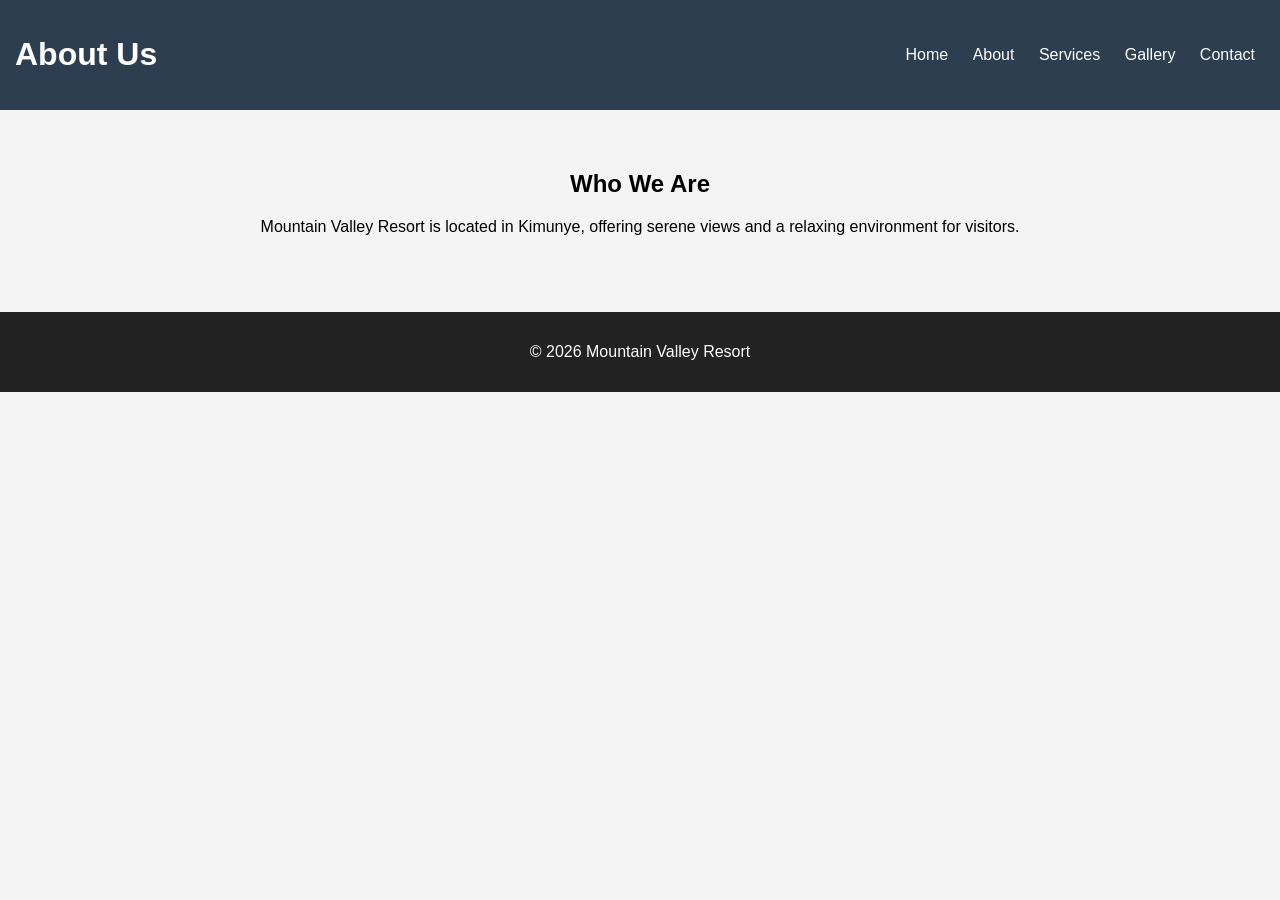
==== about.html @ 583caade "Add files via upload" ====
<!DOCTYPE html>
<html lang="en">
<head>
<meta charset="UTF-8">
<meta name="viewport" content="width=device-width, initial-scale=1.0">
<title>About</title>
<link rel="stylesheet" href="style.css">
</head>
<body>

<header>
<h1>About Us</h1>
<nav>
<a href="index.html">Home</a>
<a href="about.html">About</a>
<a href="services.html">Services</a>
<a href="gallery.html">Gallery</a>
<a href="contact.html">Contact</a>
</nav>
</header>

<section class="section">
<h2>Who We Are</h2>
<p>Mountain Valley Resort is located in Kimunye, offering serene views and a relaxing environment for visitors.</p>
</section>

<footer>
<p>© 2026 Mountain Valley Resort</p>
</footer>

</body>
</html>
---- style.css ----
body {
font-family: Arial, sans-serif;
margin: 0;
background: #f4f4f4;
}

header {
background: #2c3e50;
color: white;
display: flex;
justify-content: space-between;
align-items: center;
padding: 15px;
}

nav a {
color: white;
margin: 0 10px;
text-decoration: none;
}

nav a:hover {
text-decoration: underline;
}

.hero {
background: url('https://picsum.photos/1200/500') no-repeat center/cover;
color: white;
text-align: center;
padding: 100px 20px;
}

.btn {
background: orange;
padding: 10px 20px;
color: white;
text-decoration: none;
border-radius: 5px;
}

.section {
padding: 40px;
text-align: center;
}

.card {
background: white;
padding: 20px;
margin: 10px;
display: inline-block;
border-radius: 10px;
box-shadow: 0 0 10px rgba(0,0,0,0.1);
}

.gallery {
display: flex;
flex-wrap: wrap;
justify-content: center;
padding: 20px;
}

.gallery img {
margin: 10px;
border-radius: 10px;
}

form {
display: flex;
flex-direction: column;
max-width: 400px;
margin: auto;
}

input, textarea {
margin: 10px 0;
padding: 10px;
}

button {
background: #2c3e50;
color: white;
padding: 10px;
border: none;
}

footer {
text-align: center;
padding: 15px;
background: #222;
color: white;
margin-top: 20px;
}
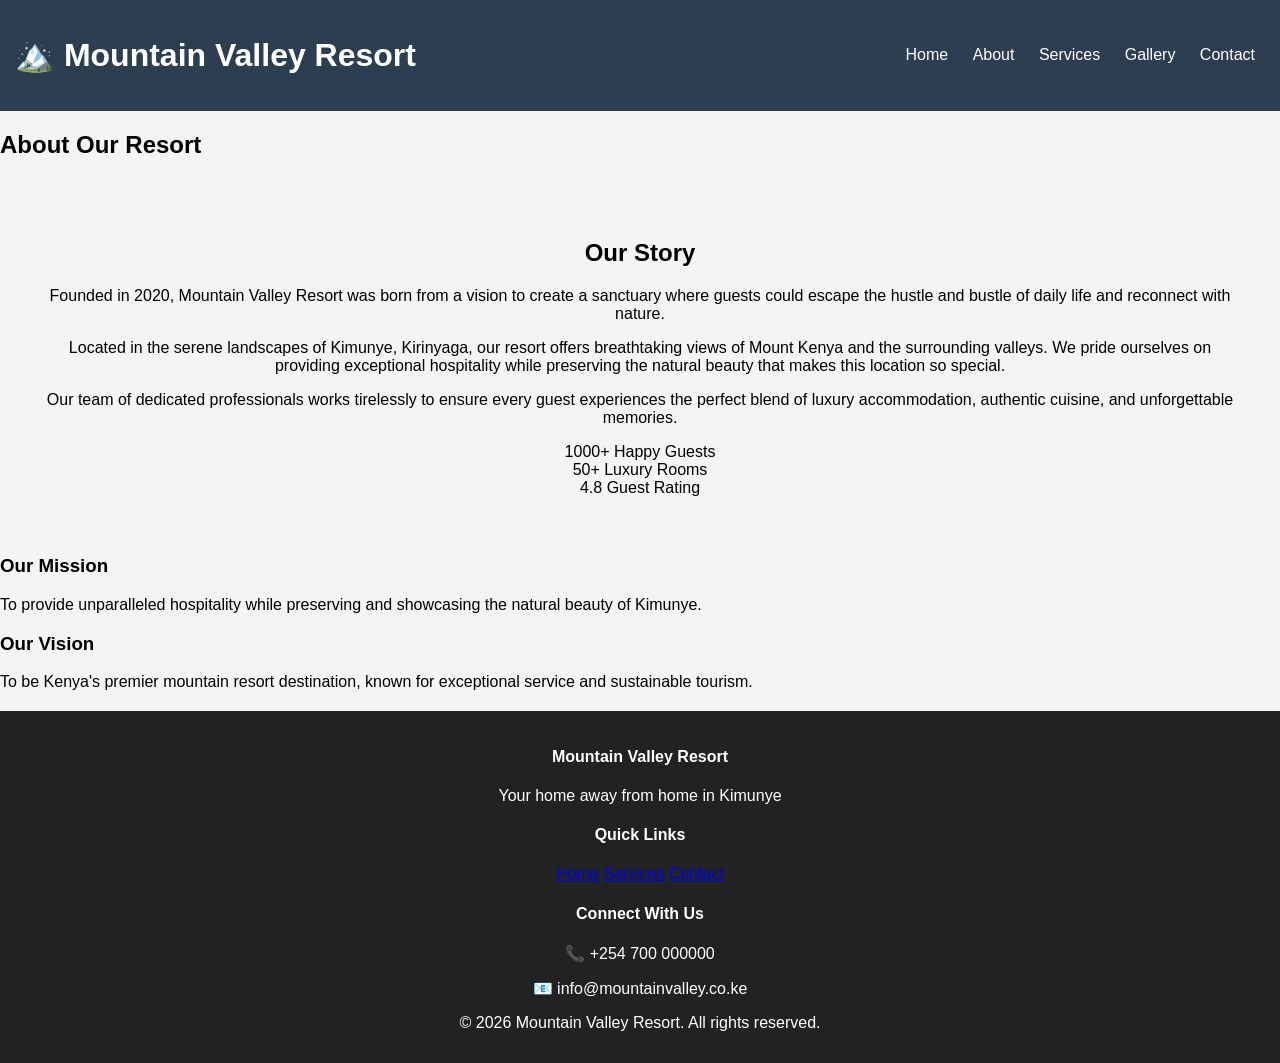
==== commit 8c5bbffb: "Revamp About page with new content and structure Updated the About page to enhance content and layou" ====
--- a/about.html
+++ b/about.html
@@ -1,32 +1,88 @@
 <!DOCTYPE html>
 <html lang="en">
 <head>
-<meta charset="UTF-8">
-<meta name="viewport" content="width=device-width, initial-scale=1.0">
-<title>About</title>
-<link rel="stylesheet" href="style.css">
+    <meta charset="UTF-8">
+    <meta name="viewport" content="width=device-width, initial-scale=1.0">
+    <title>About Us - Mountain Valley Resort</title>
+    <link rel="stylesheet" href="style.css">
 </head>
 <body>
+    <header>
+        <div class="logo">
+            <h1>🏔️ Mountain Valley Resort</h1>
+        </div>
+        <nav>
+            <a href="index.html">Home</a>
+            <a href="about.html" class="active">About</a>
+            <a href="services.html">Services</a>
+            <a href="gallery.html">Gallery</a>
+            <a href="contact.html">Contact</a>
+        </nav>
+    </header>
 
-<header>
-<h1>About Us</h1>
-<nav>
-<a href="index.html">Home</a>
-<a href="about.html">About</a>
-<a href="services.html">Services</a>
-<a href="gallery.html">Gallery</a>
-<a href="contact.html">Contact</a>
-</nav>
-</header>
+    <section class="page-header">
+        <h1>About Our Resort</h1>
+    </section>
 
-<section class="section">
-<h2>Who We Are</h2>
-<p>Mountain Valley Resort is located in Kimunye, offering serene views and a relaxing environment for visitors.</p>
-</section>
+    <section class="section about-content">
+        <div class="about-grid">
+            <div class="about-text">
+                <h2>Our Story</h2>
+                <p>Founded in 2020, Mountain Valley Resort was born from a vision to create a sanctuary where guests could escape the hustle and bustle of daily life and reconnect with nature.</p>
+                <p>Located in the serene landscapes of Kimunye, Kirinyaga, our resort offers breathtaking views of Mount Kenya and the surrounding valleys. We pride ourselves on providing exceptional hospitality while preserving the natural beauty that makes this location so special.</p>
+                <p>Our team of dedicated professionals works tirelessly to ensure every guest experiences the perfect blend of luxury accommodation, authentic cuisine, and unforgettable memories.</p>
+            </div>
+            <div class="about-stats">
+                <div class="stat-card">
+                    <span class="stat-number">1000+</span>
+                    <span class="stat-label">Happy Guests</span>
+                </div>
+                <div class="stat-card">
+                    <span class="stat-number">50+</span>
+                    <span class="stat-label">Luxury Rooms</span>
+                </div>
+                <div class="stat-card">
+                    <span class="stat-number">4.8</span>
+                    <span class="stat-label">Guest Rating</span>
+                </div>
+            </div>
+        </div>
+    </section>
 
-<footer>
-<p>© 2026 Mountain Valley Resort</p>
-</footer>
+    <section class="mission-vision">
+        <div class="mission">
+            <h3>Our Mission</h3>
+            <p>To provide unparalleled hospitality while preserving and showcasing the natural beauty of Kimunye.</p>
+        </div>
+        <div class="vision">
+            <h3>Our Vision</h3>
+            <p>To be Kenya's premier mountain resort destination, known for exceptional service and sustainable tourism.</p>
+        </div>
+    </section>
 
+    <footer>
+        <div class="footer-content">
+            <div class="footer-section">
+                <h4>Mountain Valley Resort</h4>
+                <p>Your home away from home in Kimunye</p>
+            </div>
+            <div class="footer-section">
+                <h4>Quick Links</h4>
+                <a href="index.html">Home</a>
+                <a href="services.html">Services</a>
+                <a href="contact.html">Contact</a>
+            </div>
+            <div class="footer-section">
+                <h4>Connect With Us</h4>
+                <p>📞 +254 700 000000</p>
+                <p>📧 info@mountainvalley.co.ke</p>
+            </div>
+        </div>
+        <div class="footer-bottom">
+            <p>© 2026 Mountain Valley Resort. All rights reserved.</p>
+        </div>
+    </footer>
+
+    <script src="script.js"></script>
 </body>
-</html>+</html>
